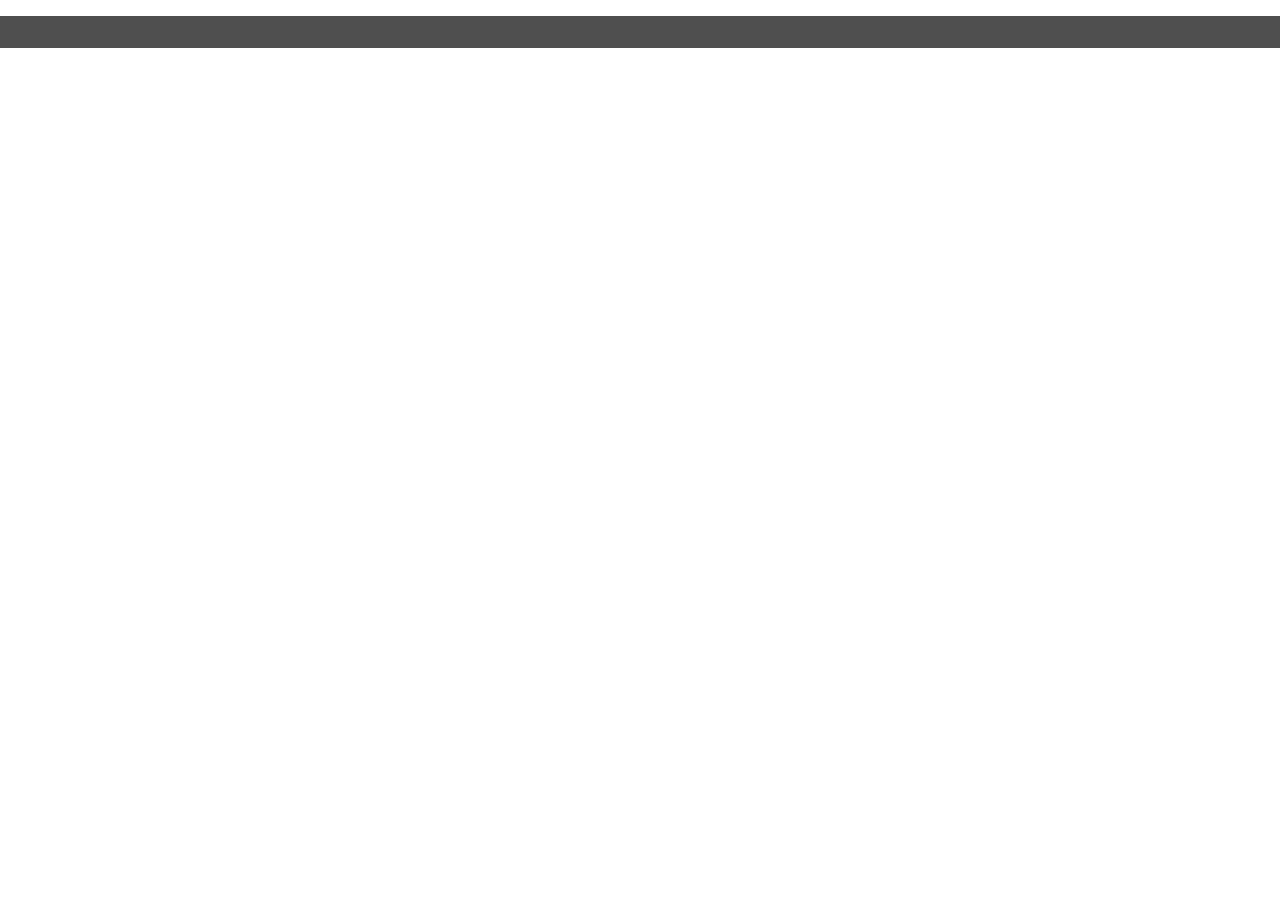
==== contact.html @ 1b059b37 "initial" ====
<!DOCTYPE html>
<html lang="en">
  <head>
    <meta charset="UTF-8" />
    <meta http-equiv="X-UA-Compatible" content="IE=edge" />
    <meta name="viewport" content="width=device-width, initial-scale=1.0" />
    <meta name="keywords" content="JavaScript, Course Assignment, API, CSS, HTML, Noroff" />
    <meta name="description" content="Welcome to my JavaScript 1 Course Assignment. Here I will be testing the NAME API." />
    <title>Home | JS1 CA</title>
    <link href="/css/styles.css" rel="stylesheet" />
  </head>
  <body>
    <header></header>
    <main></main>
    <footer></footer>
    <script src="js/index.js"></script>
    <script src="js/details.js"></script>
    <script src="js/contact.js"></script>
  </body>
</html>
---- css/styles.css ----
html {
  scroll-behavior: smooth;
}

*,
*:before,
*:after {
  box-sizing: inherit;
}

.flex {
  display: flex;
}

.flex-column {
  display: flex;
  flex-direction: column;
}

/* VARIABLES */

:root {
  --dark-grey: #4f4f4f;
}

/* MAIN ELEMENTS */

body {
  font-family: "Commissioner", sans-serif;
  font-size: 1rem;
  margin: 0;
  height: 100vh;
  width: 100%;
  box-sizing: border-box;
  background-color: white;
}

header {
  margin: 0;
  padding-top: 1rem;
  width: 100%;
}

main {
  display: flex;
  color: black;
  width: 100%;
  height: fit-content;
  flex-grow: 1;
  flex-direction: column;
}

footer {
  width: 100%;
  padding-bottom: 2rem;
  display: flex;
  justify-content: space-around;
  gap: 3rem;
  color: black;
  background-color: var(--dark-grey);
}
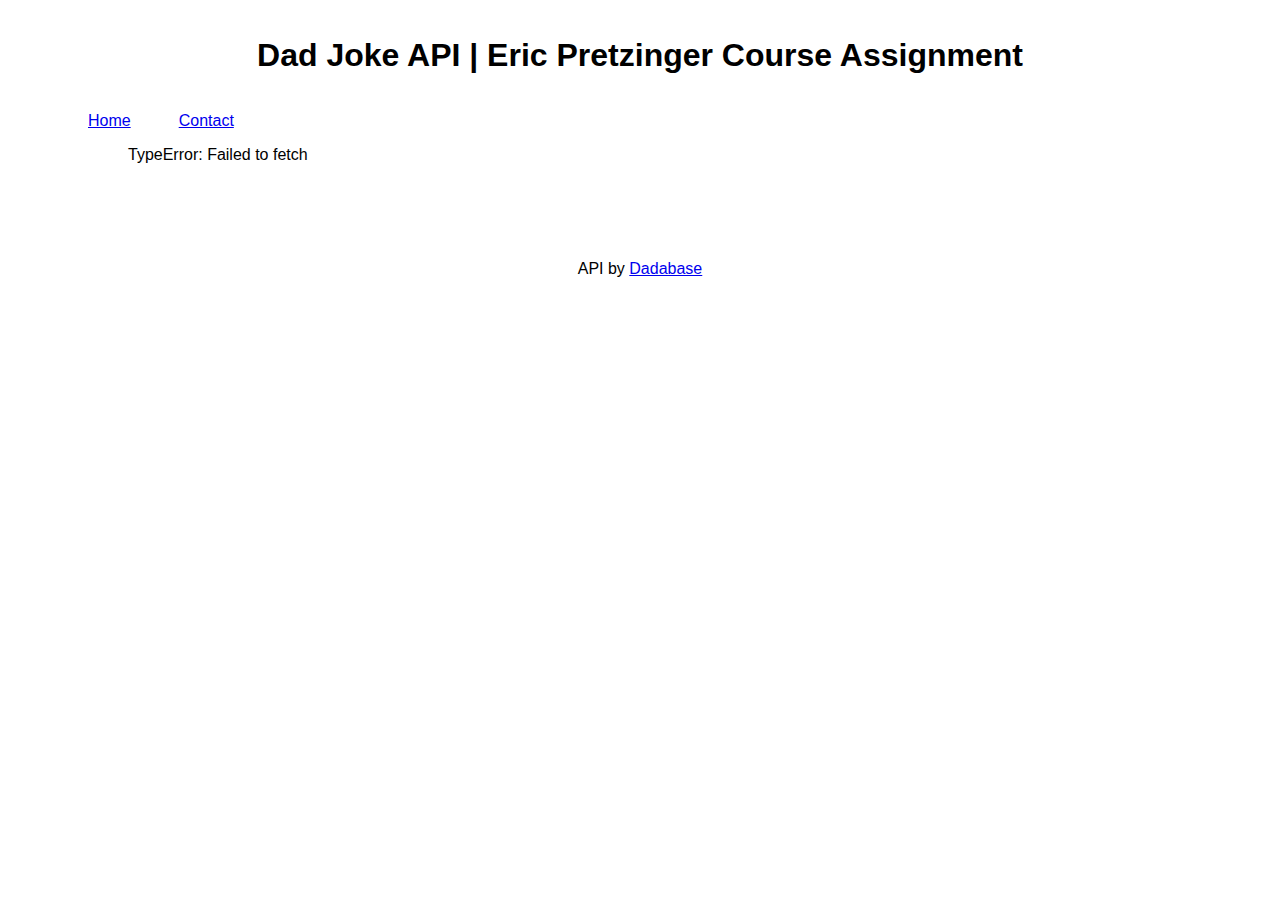
==== commit ad20c6a7: "index is good, details is pretty much good. One error on index idk wtf is going on, contact not done" ====
--- a/contact.html
+++ b/contact.html
@@ -5,14 +5,24 @@
     <meta http-equiv="X-UA-Compatible" content="IE=edge" />
     <meta name="viewport" content="width=device-width, initial-scale=1.0" />
     <meta name="keywords" content="JavaScript, Course Assignment, API, CSS, HTML, Noroff" />
-    <meta name="description" content="Welcome to my JavaScript 1 Course Assignment. Here I will be testing the NAME API." />
-    <title>Home | JS1 CA</title>
+    <meta name="description" content="Welcome to my JavaScript 1 Course Assignment. Here I will be testing the papajoke API." />
+    <title>Contact | JS1 CA</title>
     <link href="/css/styles.css" rel="stylesheet" />
   </head>
   <body>
-    <header></header>
+    <header>
+      <h1>Dad Joke API | Eric Pretzinger Course Assignment</h1>
+    </header>
+    <nav>
+      <ul>
+        <li><a href="/index.html">Home</a></li>
+        <li><a href="/contact.html">Contact</a></li>
+      </ul>
+    </nav>
     <main></main>
-    <footer></footer>
+    <footer>
+      <p>API by <a href="https://rapidapi.com/kevin-org-kevin-org-default/api/papajoke/">Dadabase</a></p>
+    </footer>
     <script src="js/index.js"></script>
     <script src="js/details.js"></script>
     <script src="js/contact.js"></script>
--- a/css/styles.css
+++ b/css/styles.css
@@ -39,6 +39,8 @@
   margin: 0;
   padding-top: 1rem;
   width: 100%;
+  display: flex;
+  justify-content: center;
 }
 
 main {
@@ -48,14 +50,84 @@
   height: fit-content;
   flex-grow: 1;
   flex-direction: column;
+  font-size: 1rem;
 }
 
 footer {
   width: 100%;
-  padding-bottom: 2rem;
+  margin-top: 3rem;
+  padding-top: 2rem;
   display: flex;
-  justify-content: space-around;
+  justify-content: center;
   gap: 3rem;
   color: black;
-  background-color: var(--dark-grey);
 }
+
+h2 {
+  font-size: 1.5rem;
+}
+
+.jokes {
+  display: grid;
+  grid-template-columns: 1fr 1fr 1fr 1fr;
+  gap: 1rem;
+  width: 80%;
+  margin: 0 auto;
+}
+
+.card {
+  text-decoration: none;
+  color: black;
+  border: 1px solid black;
+  padding: 1rem;
+  border-radius: 10px;
+  background-color: lightgrey;
+}
+
+.single-card {
+  max-width: 600px;
+  margin: 0 auto;
+}
+
+.explanation-text {
+  font-size: 0.8rem;
+}
+
+.id {
+  margin: 0 auto;
+  padding-top: 1rem;
+}
+
+nav {
+  margin-left: 3rem;
+  text-decoration: none;
+}
+
+nav ul {
+  list-style-type: none;
+  display: flex;
+  gap: 3rem;
+}
+
+/* LOADER */
+
+.loader {
+  border: 16px solid #f3f3f3;
+  border-top: 16px solid purple;
+  border-radius: 100%;
+  width: 60px;
+  height: 60px;
+  animation: spin 2s linear infinite;
+  position: absolute;
+  left: 50%;
+  transform: translateX(-50%);
+}
+
+@keyframes spin {
+  0% {
+    transform: rotate(0deg);
+  }
+  100% {
+    transform: rotate(360deg);
+  }
+}
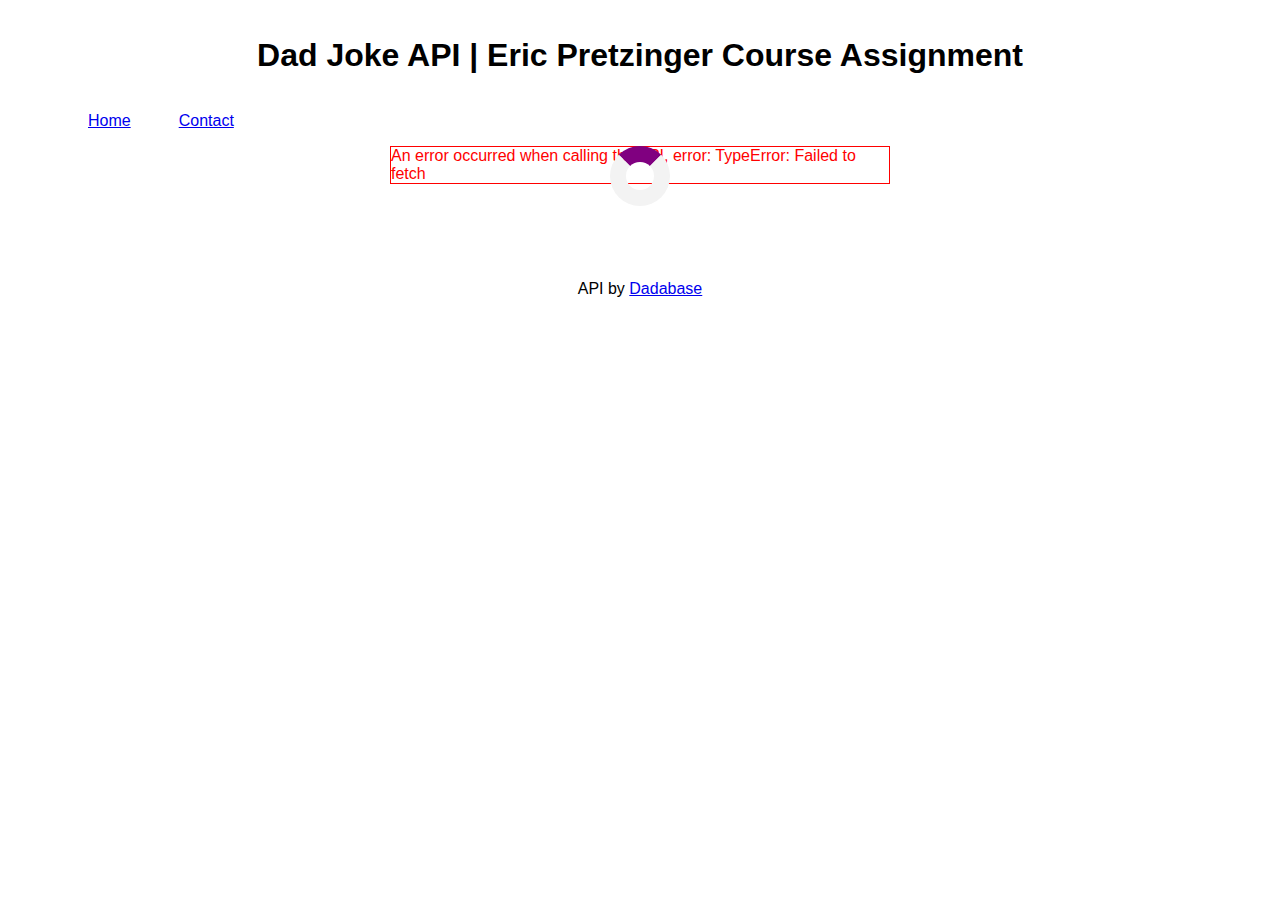
==== commit e8c85231: "added error handling" ====
--- a/contact.html
+++ b/contact.html
@@ -19,12 +19,15 @@
         <li><a href="/contact.html">Contact</a></li>
       </ul>
     </nav>
-    <main></main>
+    <main>
+      <div class="error-container"></div>
+    </main>
     <footer>
       <p>API by <a href="https://rapidapi.com/kevin-org-kevin-org-default/api/papajoke/">Dadabase</a></p>
     </footer>
     <script src="js/index.js"></script>
     <script src="js/details.js"></script>
     <script src="js/contact.js"></script>
+    <script src="js/components.js"></script>
   </body>
 </html>
--- a/css/styles.css
+++ b/css/styles.css
@@ -109,6 +109,13 @@
   gap: 3rem;
 }
 
+.error {
+  border: solid 1px red;
+  color: red;
+  max-width: 500px;
+  margin: 0 auto;
+}
+
 /* LOADER */
 
 .loader {
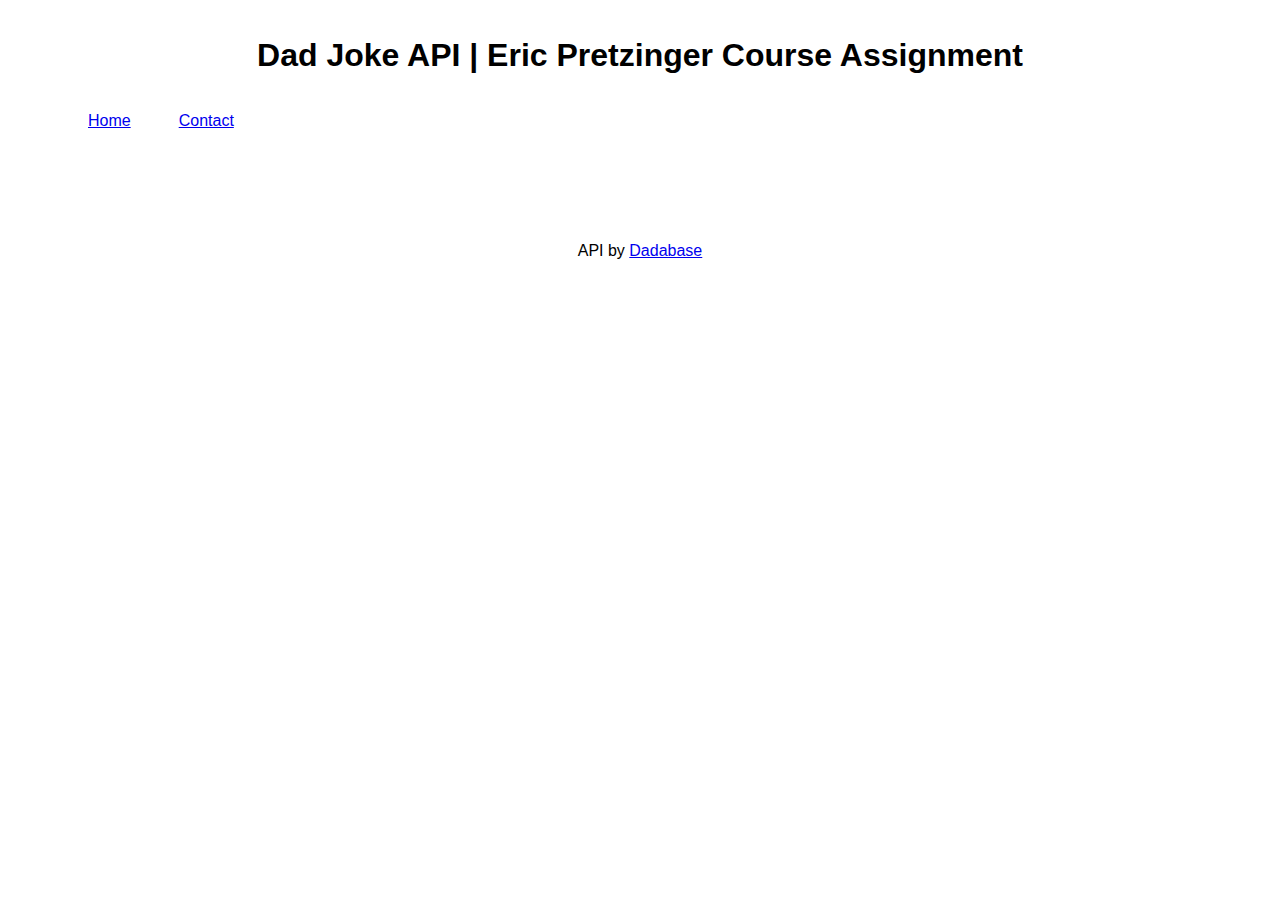
==== commit 08a97f87: "fixed error on details page" ====
--- a/contact.html
+++ b/contact.html
@@ -25,9 +25,7 @@
     <footer>
       <p>API by <a href="https://rapidapi.com/kevin-org-kevin-org-default/api/papajoke/">Dadabase</a></p>
     </footer>
-    <script src="js/index.js"></script>
-    <script src="js/details.js"></script>
     <script src="js/contact.js"></script>
-    <script src="js/components.js"></script>
+    <script src="js/components/error.js"></script>
   </body>
 </html>
--- a/css/styles.css
+++ b/css/styles.css
@@ -70,7 +70,7 @@
 .jokes {
   display: grid;
   grid-template-columns: 1fr 1fr 1fr 1fr;
-  gap: 1rem;
+  gap: 2rem;
   width: 80%;
   margin: 0 auto;
 }
@@ -90,6 +90,7 @@
 }
 
 .explanation-text {
+  display: none;
   font-size: 0.8rem;
 }
 
@@ -114,6 +115,15 @@
   color: red;
   max-width: 500px;
   margin: 0 auto;
+  padding: 1rem;
+}
+
+.type-joke {
+  margin-top: 2rem;
+}
+
+.details {
+  margin-bottom: 2rem;
 }
 
 /* LOADER */
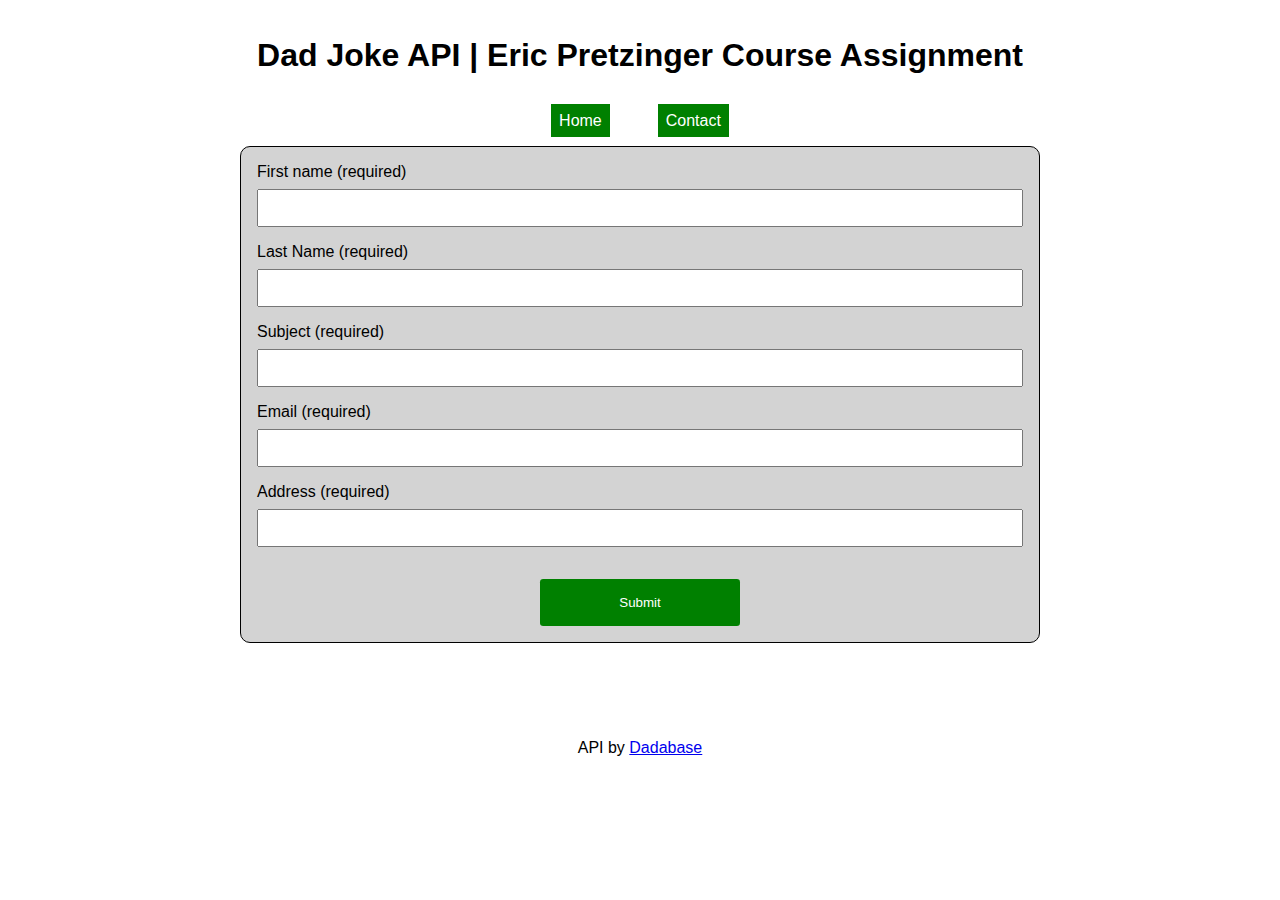
==== commit f280a35c: "added finished contact form, fixed errors, added more styling, general tweaks" ====
--- a/contact.html
+++ b/contact.html
@@ -21,6 +21,44 @@
     </nav>
     <main>
       <div class="error-container"></div>
+      <form class="contact-form">
+        <div>
+          <label>
+            First name (required)
+            <input name="first-name" id="first-name" />
+          </label>
+          <div class="form-error" id="first-name-error">Please enter your first name</div>
+        </div>
+        <div>
+          <label>
+            Last Name (required)
+            <input name="last-name" id="last-name" />
+            <div class="form-error" id="last-name-error">Please enter your last name</div>
+          </label>
+        </div>
+        <div>
+          <label>
+            Subject (required)
+            <input name="subject" id="subject" />
+            <div class="form-error" id="subject-error">Your subject must be at least 10 characters</div>
+          </label>
+        </div>
+        <div>
+          <label>
+            Email (required)
+            <input name="email" id="email" />
+            <div class="form-error" id="email-error">Please a valid email address</div>
+          </label>
+        </div>
+        <div>
+          <label>
+            Address (required)
+            <input name="address" id="address" />
+            <div class="form-error" id="address-error">Your address must be at least 25 characters</div>
+          </label>
+        </div>
+        <button class="submit-btn">Submit</button>
+      </form>
     </main>
     <footer>
       <p>API by <a href="https://rapidapi.com/kevin-org-kevin-org-default/api/papajoke/">Dadabase</a></p>
--- a/css/styles.css
+++ b/css/styles.css
@@ -76,6 +76,8 @@
 }
 
 .card {
+  display: flex;
+  flex-direction: column;
   text-decoration: none;
   color: black;
   border: 1px solid black;
@@ -87,6 +89,7 @@
 .single-card {
   max-width: 600px;
   margin: 0 auto;
+  align-items: center;
 }
 
 .explanation-text {
@@ -100,7 +103,8 @@
 }
 
 nav {
-  margin-left: 3rem;
+  display: flex;
+  justify-content: center;
   text-decoration: none;
 }
 
@@ -108,6 +112,14 @@
   list-style-type: none;
   display: flex;
   gap: 3rem;
+  padding-inline-start: 0;
+}
+
+nav ul li a {
+  text-decoration: none;
+  background-color: green;
+  color: white;
+  padding: 0.5rem;
 }
 
 .error {
@@ -126,14 +138,60 @@
   margin-bottom: 2rem;
 }
 
+.btn {
+  width: 20%;
+  height: 3vh;
+  border-radius: 5px;
+  font-weight: bold;
+}
+
+/* FORM */
+
+.form-error {
+  display: none;
+  color: red;
+  font-size: 0.8rem;
+}
+
+form {
+  display: flex;
+  flex-direction: column;
+  text-decoration: none;
+  color: black;
+  border: 1px solid black;
+  padding: 1rem;
+  border-radius: 10px;
+  background-color: lightgrey;
+  width: 800px;
+  margin: 0 auto;
+}
+
+input {
+  width: 100%;
+  margin: 0.5rem 0 1rem 0;
+  padding: 0.5rem;
+  font-size: 1rem;
+}
+
+.submit-btn {
+  background: green;
+  border: none;
+  width: 200px;
+  padding: 1rem;
+  color: white;
+  cursor: pointer;
+  border-radius: 0.2rem;
+  margin: 1rem auto 0 auto;
+}
+
 /* LOADER */
 
 .loader {
-  border: 16px solid #f3f3f3;
-  border-top: 16px solid purple;
+  border: 15px solid #f3f3f3;
+  border-top: 15px solid purple;
   border-radius: 100%;
-  width: 60px;
-  height: 60px;
+  width: 100px;
+  height: 100px;
   animation: spin 2s linear infinite;
   position: absolute;
   left: 50%;
